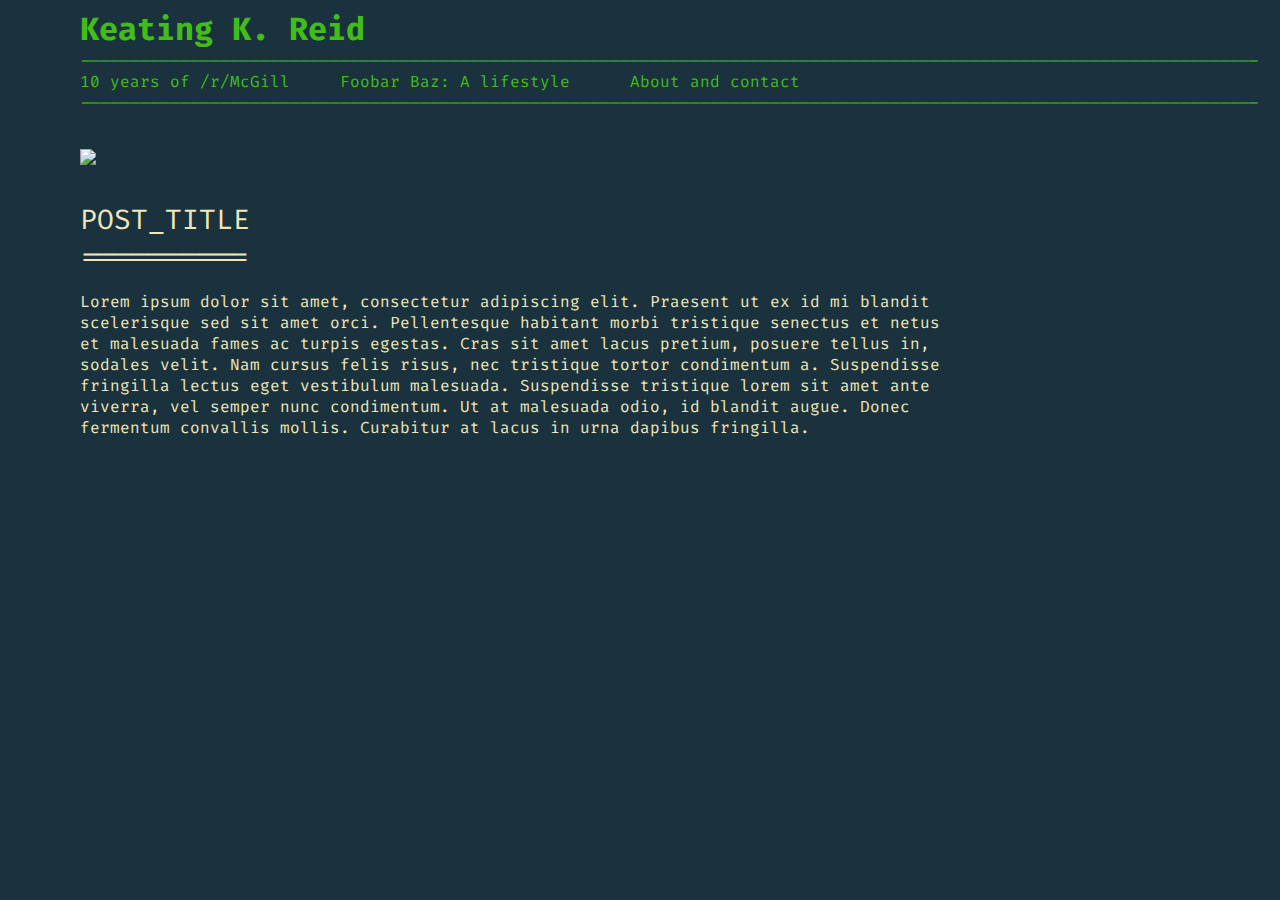
==== 10_years_of_rmcgill.html @ 2c7f27a8 "work" ====
<!DOCTYPE html>
<head>
    <html lang="en">
    <meta charset="UTF-8">
    <link rel="stylesheet" type="text/css" href="css/styles.css">
<title>Keating K. Reid</title>
</head>
    
<header_title>Keating K. Reid</header_title>
<div class="menu">
    <ul>
        <li>10 years of /r/McGill</li>
        <li>Foobar Baz: A lifestyle</li>
        <li> About and contact</li>
    </ul>
</div>

<body class="container">
    
    <!--   Placeholder Image -->
    <img class="post_img" src="https://via.placeholder.com/600x350">
    
    <post_title id="post_title">POST_TITLE</post_title>
    <script> 
        function underlineTitle() {
            "use strict";
            const underline = "<br>" 
                            + "=".repeat(document.getElementById("post_title")
                                         .textContent.length)
                            + "<br>";
            const contents = document.getElementById("post_title").innerHTML;
            document.getElementById("post_title")
                    .innerHTML = contents+underline;
        }
        window.document.onload = underlineTitle(); 
    </script>
    
    <p>
         Lorem ipsum dolor sit amet, consectetur adipiscing elit. Praesent ut ex id mi blandit scelerisque sed sit amet orci. Pellentesque habitant morbi tristique senectus et netus et malesuada fames ac turpis egestas. Cras sit amet lacus pretium, posuere tellus in, sodales velit. Nam cursus felis risus, nec tristique tortor condimentum a. Suspendisse fringilla lectus eget vestibulum malesuada. Suspendisse tristique lorem sit amet ante viverra, vel semper nunc condimentum. Ut at malesuada odio, id blandit augue. Donec fermentum convallis mollis. Curabitur at lacus in urna dapibus fringilla.
    </p>
    
    <!--    REPL.it embed-->
<!--
    <iframe 
            height="400px" 
            width="100%" 
            src="https://repl.it/@BigfootLives/10-Years-of-Reddit?lite=true" 
            scrolling="no" 
            frameborder="no" 
            allowtransparency="true" 
            allowfullscreen="true" 
            sandbox="allow-forms allow-pointer-lock allow-popups allow-same-origin allow-scripts allow-modals"
            >
    </iframe>
-->
    </body>
---- css/styles.css ----
@import url("https://fonts.googleapis.com/css?family=Fira+Code&display=swap");
.menu {
  padding-bottom: 36px;
  color: #41BC18;
}
.menu ul {
  margin: 0;
  padding: 0;
  list-style-type: none;
}
.menu ul li {
  display: inline;
  text-overflow: ellipsis;
  white-space: pre;
  overflow: hidden;
  padding-right: 40px;
  padding-bottom: 0px;
}
.menu ul li:hover {
  color: #58FF21;
  text-decoration: underline;
}

.menu::before {
  text-overflow: ellipsis;
  white-space: pre;
  overflow: hidden;
  content: "----------------------------------------------------------------------------------------------------------------------\a";
}

.menu::after {
  text-overflow: ellipsis;
  white-space: pre;
  overflow: hidden;
  content: "----------------------------------------------------------------------------------------------------------------------";
}

body {
  background-color: #1A323D;
  color: #EFE7BA;
  margin-left: 64px;
  font-family: "Fira Code";
}

header_title {
  font-weight: bold;
  font-size: 200%;
  color: #41BC18;
}

post_title {
  font-size: 175%;
  color: #EFE7BA;
}

img.post_img {
  display: block;
  padding-bottom: 36px;
}

.container {
  max-width: 70rem;
}
.container > p {
  max-width: 55rem;
}

.container,
.container-fluid {
  margin: 36 auto;
  padding: 0 1rem;
}

/*# sourceMappingURL=styles.css.map */
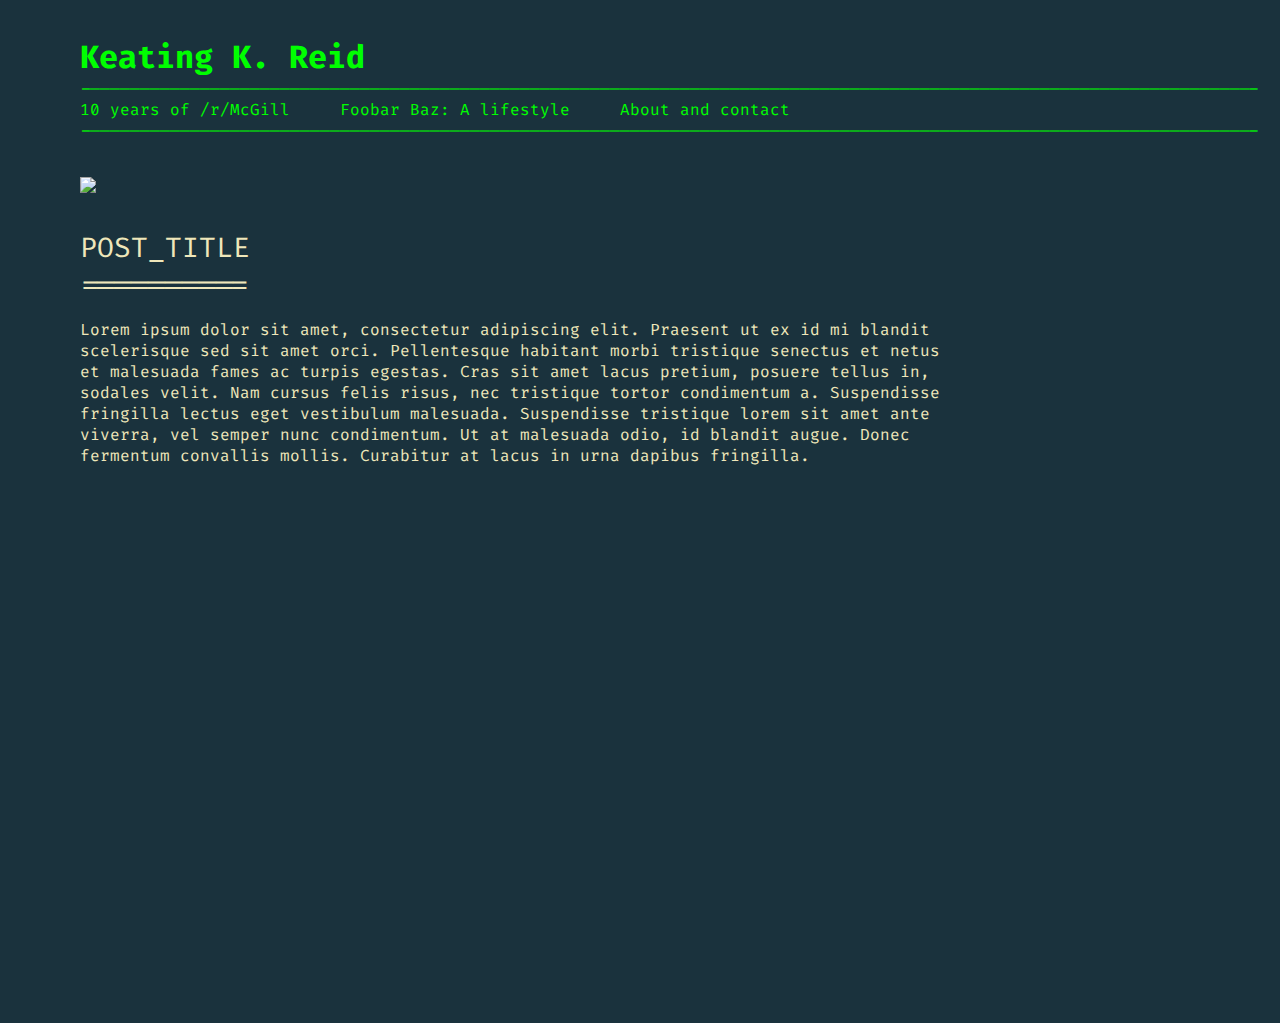
==== commit 7a1e9794: "recolour; working on changing line" ====
--- a/10_years_of_rmcgill.html
+++ b/10_years_of_rmcgill.html
@@ -40,17 +40,15 @@
     </p>
     
     <!--    REPL.it embed-->
-<!--
     <iframe 
-            height="400px" 
-            width="100%" 
+            height="500px" 
+            width="85%" 
             src="https://repl.it/@BigfootLives/10-Years-of-Reddit?lite=true" 
             scrolling="no" 
             frameborder="no" 
             allowtransparency="true" 
             allowfullscreen="true" 
             sandbox="allow-forms allow-pointer-lock allow-popups allow-same-origin allow-scripts allow-modals"
-            >
+    >
     </iframe>
--->
     </body>--- a/css/styles.css
+++ b/css/styles.css
@@ -1,18 +1,18 @@
 @import url("https://fonts.googleapis.com/css?family=Fira+Code&display=swap");
 .menu {
+  color: #00ff00;
   padding-bottom: 36px;
-  color: #41BC18;
 }
 .menu ul {
   margin: 0;
   padding: 0;
   list-style-type: none;
+  white-space: nowrap;
 }
 .menu ul li {
+  text-overflow: ellipsis;
   display: inline;
-  text-overflow: ellipsis;
-  white-space: pre;
-  overflow: hidden;
+  white-space: inherit;
   padding-right: 40px;
   padding-bottom: 0px;
 }
@@ -20,18 +20,21 @@
   color: #58FF21;
   text-decoration: underline;
 }
+.menu ul li.active {
+  color: #c0c0c0;
+}
 
 .menu::before {
-  text-overflow: ellipsis;
   white-space: pre;
   overflow: hidden;
+  position: relative;
   content: "----------------------------------------------------------------------------------------------------------------------\a";
 }
 
 .menu::after {
-  text-overflow: ellipsis;
   white-space: pre;
   overflow: hidden;
+  position: relative;
   content: "----------------------------------------------------------------------------------------------------------------------";
 }
 
@@ -45,7 +48,7 @@
 header_title {
   font-weight: bold;
   font-size: 200%;
-  color: #41BC18;
+  color: #00ff00;
 }
 
 post_title {
@@ -67,7 +70,7 @@
 
 .container,
 .container-fluid {
-  margin: 36 auto;
+  margin: 36px auto;
   padding: 0 1rem;
 }
 
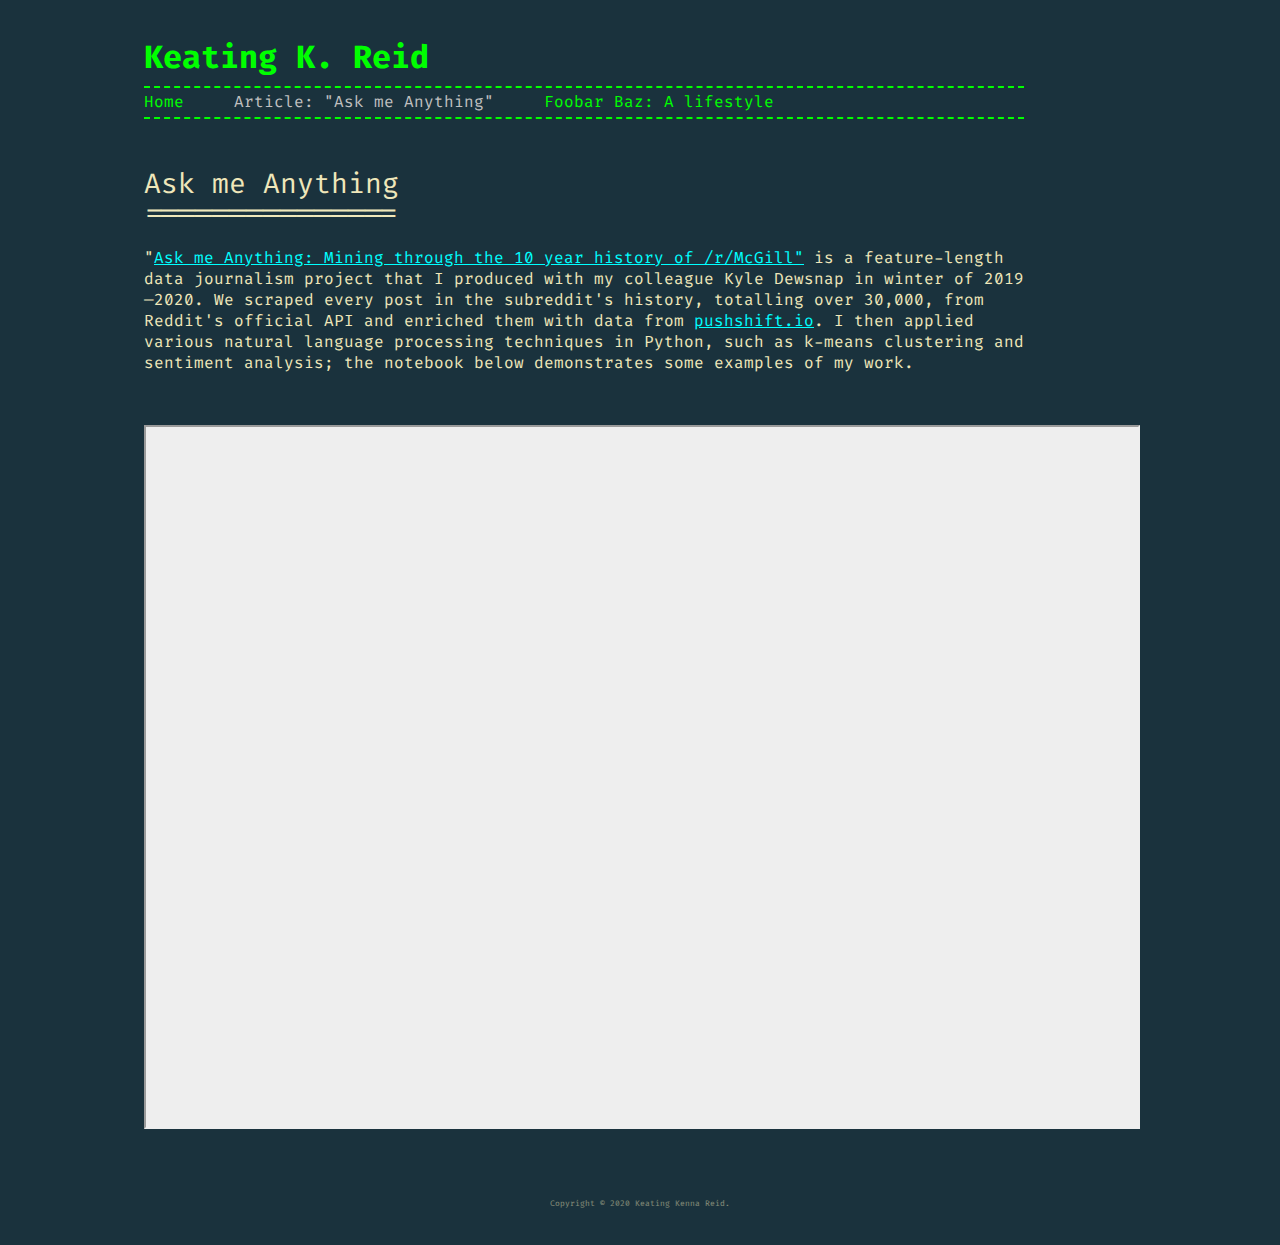
==== commit 806ebc8f: "update" ====
--- a/10_years_of_rmcgill.html
+++ b/10_years_of_rmcgill.html
@@ -6,49 +6,53 @@
 <title>Keating K. Reid</title>
 </head>
     
-<header_title>Keating K. Reid</header_title>
-<div class="menu">
+<div class="navbar_title"><a href="index.html">Keating K. Reid</a></div>
+<div class="navbar">
     <ul>
-        <li>10 years of /r/McGill</li>
-        <li>Foobar Baz: A lifestyle</li>
-        <li> About and contact</li>
+        <li><a href="index.html">Home</a></li>
+        <li class="current"><a href="10_years_of_rmcgill.html">Article: "Ask me Anything"</li></a>
+        <li><a href="post_template.html">Foobar Baz: A lifestyle</a></li>
     </ul>
 </div>
 
 <body class="container">
     
-    <!--   Placeholder Image -->
-    <img class="post_img" src="https://via.placeholder.com/600x350">
+    <!--   placeholder image -->
+<!--    <img class="post_img" src="media/ama_recolour_s.png">-->
     
-    <post_title id="post_title">POST_TITLE</post_title>
-    <script> 
-        function underlineTitle() {
-            "use strict";
-            const underline = "<br>" 
-                            + "=".repeat(document.getElementById("post_title")
-                                         .textContent.length)
-                            + "<br>";
-            const contents = document.getElementById("post_title").innerHTML;
-            document.getElementById("post_title")
-                    .innerHTML = contents+underline;
-        }
-        window.document.onload = underlineTitle(); 
-    </script>
+    <div class="title_container">
+        <span class="post_title" id="post_title">Ask me Anything</span>
+        <div class="post_title_underline" id="post_title_underline">&nbsp;</div>
+        <script> 
+            function underlineTitle() {
+                "use strict";
+                const contents = document.getElementById("post_title").innerHTML;
+                const underline = "<br>" 
+                                + "=".repeat(document.getElementById("post_title")
+                                             .textContent.length)
+                                + "<br>";
+                document.getElementById("post_title_underline")
+                        .innerHTML = underline;
+            }
+            window.document.onload = underlineTitle(); 
+        </script>
+    </div>
     
     <p>
-         Lorem ipsum dolor sit amet, consectetur adipiscing elit. Praesent ut ex id mi blandit scelerisque sed sit amet orci. Pellentesque habitant morbi tristique senectus et netus et malesuada fames ac turpis egestas. Cras sit amet lacus pretium, posuere tellus in, sodales velit. Nam cursus felis risus, nec tristique tortor condimentum a. Suspendisse fringilla lectus eget vestibulum malesuada. Suspendisse tristique lorem sit amet ante viverra, vel semper nunc condimentum. Ut at malesuada odio, id blandit augue. Donec fermentum convallis mollis. Curabitur at lacus in urna dapibus fringilla.
+        "<a href="http://www.mcgilltribune.com/ask-me-anything/">Ask me Anything: Mining through the 10 year history of /r/McGill"</a> is a feature-length data journalism project that I produced with my colleague Kyle Dewsnap in winter of 2019—2020. We scraped every post in the subreddit's history, totalling over 30,000, from Reddit's official API and enriched them with data from <a href="https://pushshift.io/">pushshift.io</a>. I then applied various natural language processing techniques in Python, such as k-means clustering and sentiment analysis; the notebook below demonstrates some examples of my work.
     </p>
     
-    <!--    REPL.it embed-->
+<!--    Datalore embed-->
     <iframe 
-            height="500px" 
-            width="85%" 
-            src="https://repl.it/@BigfootLives/10-Years-of-Reddit?lite=true" 
-            scrolling="no" 
-            frameborder="no" 
-            allowtransparency="true" 
-            allowfullscreen="true" 
-            sandbox="allow-forms allow-pointer-lock allow-popups allow-same-origin allow-scripts allow-modals"
+            height="700px"
+            width=100%
+            src="https://view.datalore.io/notebook/9aNxaBkR9tWJkybtWeAw6p"
+            style="margin-top: 36px; 
+                   background-color: rgb(238, 238, 238);"
+            allowTransparency="false"
     >
     </iframe>
-    </body>+    
+<footer>Copyright © 2020 Keating Kenna Reid.</footer>
+</body>
+</html>--- a/css/styles.css
+++ b/css/styles.css
@@ -1,77 +1,95 @@
 @import url("https://fonts.googleapis.com/css?family=Fira+Code&display=swap");
-.menu {
+body {
+  background-color: #1A323D;
+  color: #EFE7BA;
+  font-family: "Fira Code";
+}
+
+.navbar_title a {
+  white-space: nowrap;
+  font-weight: bold;
+  font-size: 32px;
   color: #00ff00;
-  padding-bottom: 36px;
+  text-decoration: none;
+  margin: 0;
 }
-.menu ul {
+
+.navbar {
+  color: #00ff00;
+  border-style: dashed;
+  border-color: #00ff00;
+  border-width: 2px 0px;
+  width: 880px;
+  margin: 8px 0 36px 0;
+  line-height: 180%;
+  overflow: hidden;
+}
+.navbar ul {
   margin: 0;
   padding: 0;
   list-style-type: none;
   white-space: nowrap;
 }
-.menu ul li {
+.navbar ul li {
   text-overflow: ellipsis;
   display: inline;
+  margin-right: 40px;
   white-space: inherit;
-  padding-right: 40px;
-  padding-bottom: 0px;
 }
-.menu ul li:hover {
-  color: #58FF21;
+.navbar ul li:hover {
   text-decoration: underline;
 }
-.menu ul li.active {
-  color: #c0c0c0;
+.navbar ul li.current {
+  color: #C0C0C0;
+}
+.navbar ul li:last-of-type {
+  margin-right: 0;
+}
+.navbar ul li a {
+  color: inherit;
+  text-decoration: inherit;
 }
 
-.menu::before {
-  white-space: pre;
-  overflow: hidden;
-  position: relative;
-  content: "----------------------------------------------------------------------------------------------------------------------\a";
+.title_container {
+  padding-top: 10px;
 }
-
-.menu::after {
-  white-space: pre;
-  overflow: hidden;
-  position: relative;
-  content: "----------------------------------------------------------------------------------------------------------------------";
+.title_container .post_title {
+  font-size: 175%;
 }
-
-body {
-  background-color: #1A323D;
-  color: #EFE7BA;
-  margin-left: 64px;
-  font-family: "Fira Code";
-}
-
-header_title {
-  font-weight: bold;
-  font-size: 200%;
-  color: #00ff00;
-}
-
-post_title {
+.title_container .post_title_underline {
   font-size: 175%;
-  color: #EFE7BA;
+  margin-top: -45px;
 }
 
 img.post_img {
   display: block;
   padding-bottom: 36px;
+  max-width: 880px;
 }
 
 .container {
-  max-width: 70rem;
+  max-width: 700rem;
+  margin-left: 128px;
 }
 .container > p {
   max-width: 55rem;
 }
+.container > p a {
+  color: #00FFFF;
+}
 
 .container,
 .container-fluid {
-  margin: 36px auto;
+  margin: 36px 10%;
   padding: 0 1rem;
 }
 
+footer {
+  font-size: 50%;
+  text-align: center;
+  opacity: 50%;
+  align-self: center;
+  margin: 64px 0 24px 0;
+}
+
 /*# sourceMappingURL=styles.css.map */
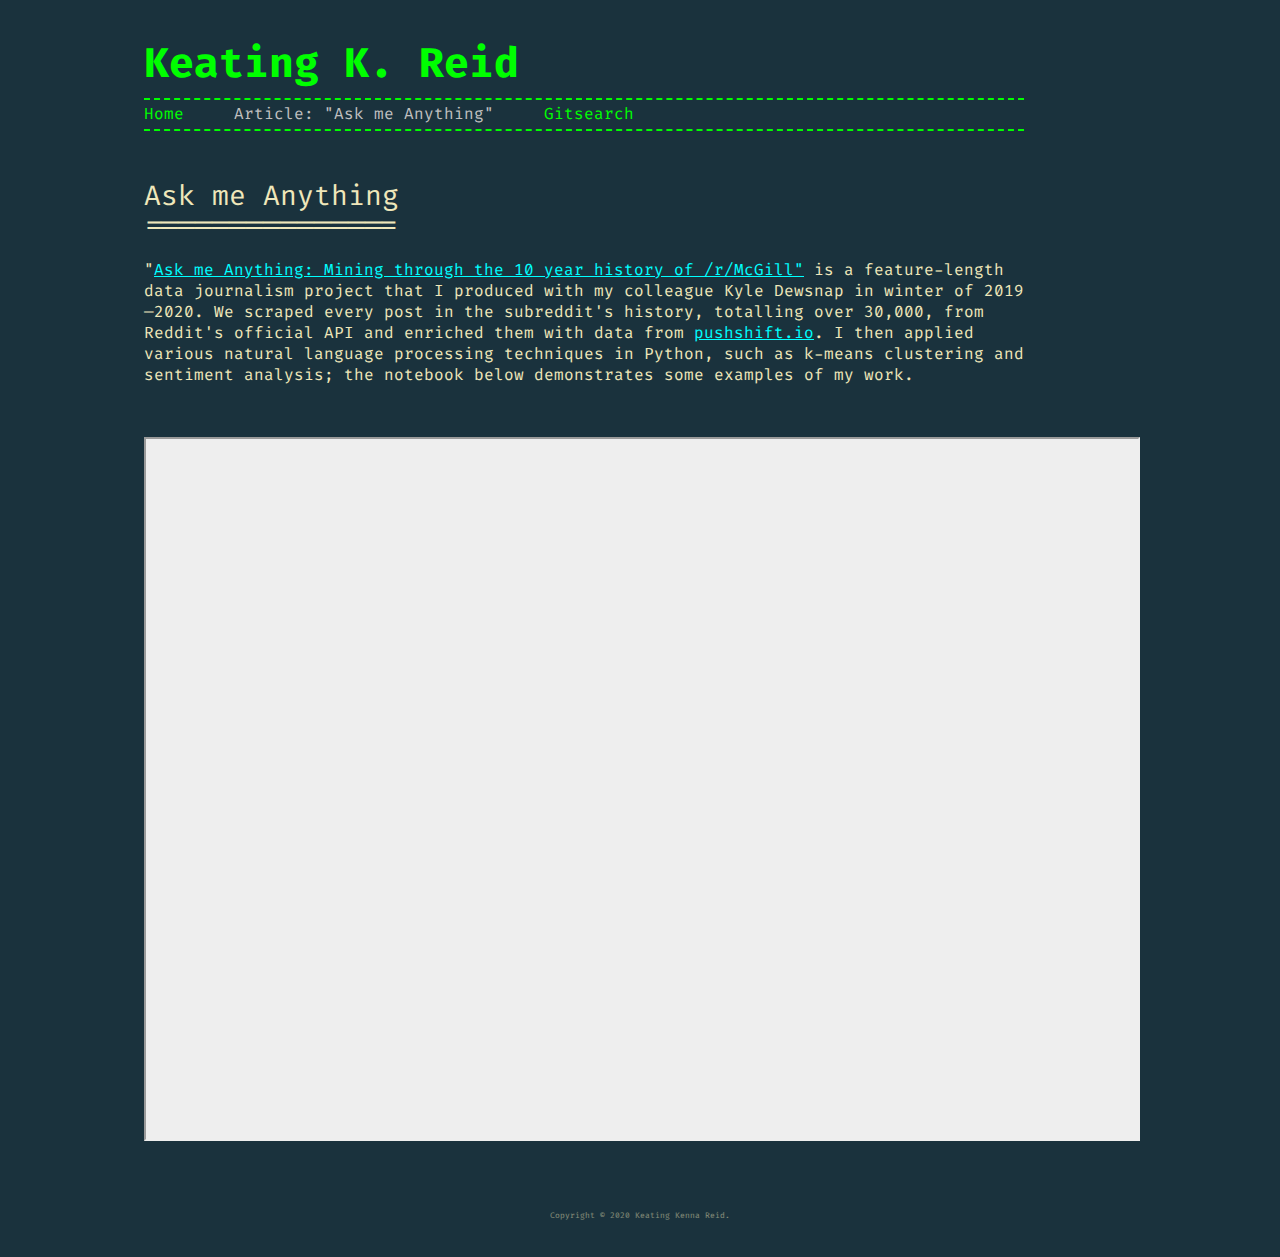
==== commit 32816d4e: "actually adding gitsearch" ====
--- a/10_years_of_rmcgill.html
+++ b/10_years_of_rmcgill.html
@@ -11,7 +11,7 @@
     <ul>
         <li><a href="index.html">Home</a></li>
         <li class="current"><a href="10_years_of_rmcgill.html">Article: "Ask me Anything"</li></a>
-        <li><a href="post_template.html">Foobar Baz: A lifestyle</a></li>
+        <li><a href="gitsearch.html">Gitsearch</a></li>
     </ul>
 </div>
 
@@ -39,7 +39,7 @@
     </div>
     
     <p>
-        "<a href="http://www.mcgilltribune.com/ask-me-anything/">Ask me Anything: Mining through the 10 year history of /r/McGill"</a> is a feature-length data journalism project that I produced with my colleague Kyle Dewsnap in winter of 2019—2020. We scraped every post in the subreddit's history, totalling over 30,000, from Reddit's official API and enriched them with data from <a href="https://pushshift.io/">pushshift.io</a>. I then applied various natural language processing techniques in Python, such as k-means clustering and sentiment analysis; the notebook below demonstrates some examples of my work.
+        "<a href="http://www.mcgilltribune.com/ask-me-anything/" target="_blank">Ask me Anything: Mining through the 10 year history of /r/McGill"</a> is a feature-length data journalism project that I produced with my colleague Kyle Dewsnap in winter of 2019—2020. We scraped every post in the subreddit's history, totalling over 30,000, from Reddit's official API and enriched them with data from <a href="https://pushshift.io/" target="_blank">pushshift.io</a>. I then applied various natural language processing techniques in Python, such as k-means clustering and sentiment analysis; the notebook below demonstrates some examples of my work.
     </p>
     
 <!--    Datalore embed-->
--- a/css/styles.css
+++ b/css/styles.css
@@ -8,7 +8,7 @@
 .navbar_title a {
   white-space: nowrap;
   font-weight: bold;
-  font-size: 32px;
+  font-size: 260%;
   color: #00ff00;
   text-decoration: none;
   margin: 0;
